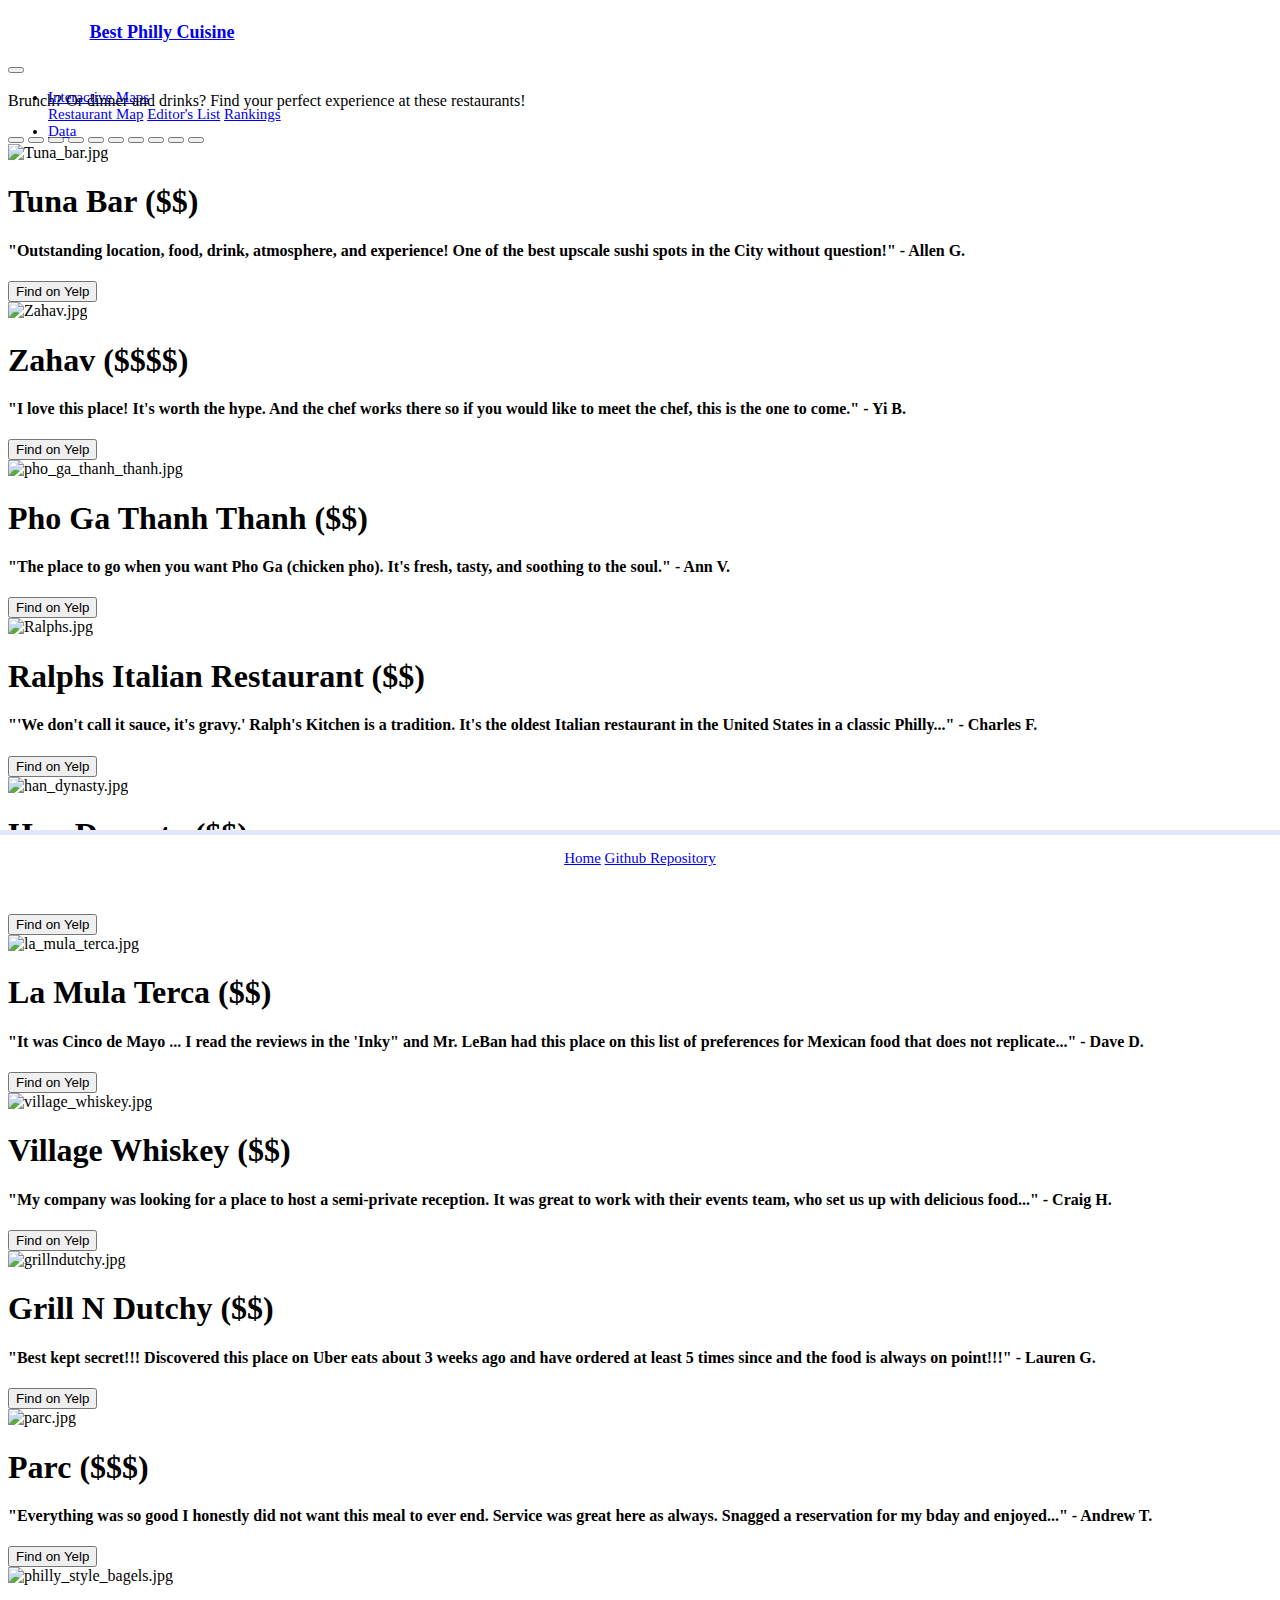
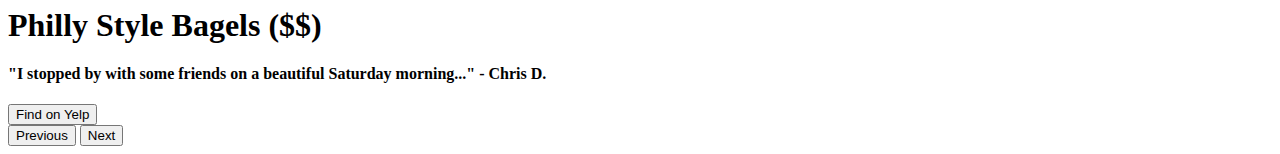
==== picks.html @ 0da43cdb "Updating Code" ====
<!-- THIS ONE SORT OF WORKS -->
<!DOCTYPE html>
<html lang="en">

<head>
  <meta charset="utf-8">
  <title>Editor's List</title>
  <link href="https://cdn.jsdelivr.net/npm/bootstrap@5.2.2/dist/css/bootstrap.min.css" rel="stylesheet"
    integrity="sha384-Zenh87qX5JnK2Jl0vWa8Ck2rdkQ2Bzep5IDxbcnCeuOxjzrPF/et3URy9Bv1WTRi" crossorigin="anonymous">
  <script src="https://fastly.jsdelivr.net/npm/echarts@5.4.0/dist/echarts.min.js"></script>
  <link rel="stylesheet" href="/static/css/main.css">
  <link rel="stylesheet" href="static/css/picks.css">
</head>

<body>
  <!--navbar-->
  <div class="navigation">
    <nav class="navbar navbar-expand-lg navbar-light">
      <a class="navbar-brand" href="index.html">Best Philly Cuisine</a>
      <button class="navbar-toggler" type="button" data-toggle="collapse" data-target="#navbarNavDropdown"
        aria-controls="navbarNavDropdown" aria-expanded="false" aria-label="Toggle navigation">
        <span class="navbar-toggler-icon"></span>
      </button>
      <div class="collapse navbar-collapse" id="navbarNavDropdown">
        <ul class="navbar-nav ml-auto">
          <li class="nav-item dropdown">
            <a class="nav-link dropdown-toggle" href="#" id="navbarDropdownMenuLink" role="button"
              data-toggle="dropdown" aria-haspopup="true" aria-expanded="false">
              Interactive Maps
            </a>
            <div class="dropdown-menu" aria-labelledby="navbarDropdownMenuLink">
              <a class="dropdown-item" href="vis.html">Restaurant
                Map</a>
              <a class="dropdown-item" href="picks.html">Editor's List</a>
              <a class="dropdown-item" href="ratings.html">Rankings</a>
            </div>
          </li>
          <li class="nav-item">
            <a class="nav-link" href="index.html#dataset">Data</a>
          </li>
        </ul>
      </div>
    </nav>
  </div>
  <!-- end navbar -->

  <span class="mainhead">
    <!-- interactive restaurant wheel -->
    <div id="mainhead-chart-container">
      <script src="static/js/picks.js"></script>
    </div>
  </span>
  <!-- end restaurant wheel -->
  <br>
  <aside class="text-center">
    <div class="container px-5">
      <div class="row gx-5 justify-content-center">
        <div class="col-xl-8">
          <div class="h2 fs-1 text-grey mb-4">
            <p>Brunch? Or dinner and drinks? Find your perfect experience at these restaurants!</p>
          </div>
        </div>
      </div>
    </div>
  </aside>

  <div class="carousel">
    <div id="restaurant-carousel" class="carousel slide" data-bs-ride="carousel">
      <div class="carousel-indicators">
        <button type="button" data-bs-target="#carouselExampleCaptions" data-bs-slide-to="0" class="active"
          aria-current="true" aria-label="Slide 1"></button>
        <button type="button" data-bs-target="#carouselExampleCaptions" data-bs-slide-to="1"
          aria-label="Slide 2"></button>
        <button type="button" data-bs-target="#carouselExampleCaptions" data-bs-slide-to="2"
          aria-label="Slide 3"></button>
        <button type="button" data-bs-target="#carouselExampleCaptions" data-bs-slide-to="3"
          aria-label="Slide 4"></button>
        <button type="button" data-bs-target="#carouselExampleCaptions" data-bs-slide-to="4"
          aria-label="Slide 5"></button>
        <button type="button" data-bs-target="#carouselExampleCaptions" data-bs-slide-to="5"
          aria-label="Slide 6"></button>
        <button type="button" data-bs-target="#carouselExampleCaptions" data-bs-slide-to="6"
          aria-label="Slide 7"></button>
        <button type="button" data-bs-target="#carouselExampleCaptions" data-bs-slide-to="7"
          aria-label="Slide 8"></button>
        <button type="button" data-bs-target="#carouselExampleCaptions" data-bs-slide-to="8"
          aria-label="Slide 9"></button>
        <button type="button" data-bs-target="#carouselExampleCaptions" data-bs-slide-to="9"
          aria-label="Slide 10"></button>
      </div>
      <!-- end buttons -->
      <!-- carousel content -->
      <div class="carousel-inner">
        <div class="carousel-item r-content active">
          <img src="static/img/tuna_bar.jpg" class="d-block w-100 r-img" alt="Tuna_bar.jpg">
          <div class="carousel-caption top-0 mt-4">
            <h1>Tuna Bar ($$) </h1>
            <h4 class="reviews">"Outstanding location, food, drink, atmosphere, and experience!
              One of the best upscale sushi spots in the City without question!" - Allen G.
            </h4>
            <a
              href="https://www.yelp.com/biz/tuna-bar-philadelphia?adjust_creative=_U1xfxPia8AwCYodf0zevg&utm_campaign=yelp_api_v3&utm_medium=api_v3_business_lookup&utm_source=_U1xfxPia8AwCYodf0zevg"><button
                class="btn btn-primary">Find on Yelp</button></a>
          </div>
        </div>
        <div class="carousel-item r-content">
          <img src="static/img/zahav.jpg" class="d-block w-100 r-img" alt="Zahav.jpg">
          <div class="carousel-caption top-0 mt-4">
            <h1>Zahav ($$$$)</h1>
            <h4>"I love this place! It's worth the hype. And the chef works there so if you would like to meet the chef,
              this is the one to come." - Yi B.</h4>
            <a
              href="https://www.yelp.com/biz/zahav-philadelphia?adjust_creative=_U1xfxPia8AwCYodf0zevg&utm_campaign=yelp_api_v3&utm_medium=api_v3_business_lookup&utm_source=_U1xfxPia8AwCYodf0zevg"><button
                class="btn btn-primary">Find on Yelp</button></a>
          </div>
        </div>
        <div class="carousel-item r-content">
          <img src="static/img/pho_ga_thanh_thanh.jpg" class="d-block w-100 r-img" alt="pho_ga_thanh_thanh.jpg">
          <div class="carousel-caption top-0 mt-4">
            <h1>Pho Ga Thanh Thanh ($$)</h1>
            <h4>"The place to go when you want Pho Ga (chicken pho). It's fresh, tasty, and soothing to the soul." - Ann
              V.</h4>
            <a
              href="https://www.yelp.com/biz/pho-ga-thanh-thanh-philadelphia?adjust_creative=_U1xfxPia8AwCYodf0zevg&utm_campaign=yelp_api_v3&utm_medium=api_v3_business_lookup&utm_source=_U1xfxPia8AwCYodf0zevg"><button
                class="btn btn-primary">Find on Yelp</button></a>
          </div>
        </div>
        <div class="carousel-item r-content">
          <img src="static/img/ralphs.jpg" class="d-block w-100 r-img" alt="Ralphs.jpg">
          <div class="carousel-caption top-0 mt-4">
            <h1>Ralphs Italian Restaurant ($$)</h1>
            <h4>"'We don't call it sauce, it's gravy.' Ralph's Kitchen is a tradition. It's the oldest Italian
              restaurant in the United States in a classic Philly..." - Charles F.</h4>
            <a
              href="https://www.yelp.com/biz/ralphs-italian-restaurant-philadelphia?adjust_creative=_U1xfxPia8AwCYodf0zevg&utm_campaign=yelp_api_v3&utm_medium=api_v3_business_lookup&utm_source=_U1xfxPia8AwCYodf0zevg"><button
                class="btn btn-primary">Find on Yelp</button></a>
          </div>
        </div>
        <div class="carousel-item r-content">
          <img src="static/img/han_dynasty.jpg" class="d-block w-100 r-img" alt="han_dynasty.jpg">
          <div class="carousel-caption top-0 mt-4">
            <h1>Han Dynasty ($$)</h1>
            <h4>"One of my favorite restaurants in the city. I have been to this location and the one in University
              City. - Helena X."</h4>
            <a
              href="https://www.yelp.com/biz/han-dynasty-philadelphia?adjust_creative=_U1xfxPia8AwCYodf0zevg&utm_campaign=yelp_api_v3&utm_medium=api_v3_business_lookup&utm_source=_U1xfxPia8AwCYodf0zevg"><button
                class="btn btn-primary">Find on Yelp</button></a>
          </div>
        </div>
        <div class="carousel-item r-content">
          <img src="static/img/la_mula_terca.jpg" class="d-block w-100 r-img" alt="la_mula_terca.jpg">
          <div class="carousel-caption top-0 mt-4">
            <h1>La Mula Terca ($$)</h1>
            <h4>"It was Cinco de Mayo ... I read the reviews in the 'Inky" and Mr. LeBan had this place on this list of
              preferences for Mexican food that does not replicate..." - Dave D.</h4>
            <a href="https://www.yelp.com/biz/la-mula-terca-philadelphia?adjust_creative=_U1xfxPia8AwCYodf0zevg&utm_campaign=yelp_api_v3&utm_medium=api_v3_business_lookup&utm_source=_U1xfxPia8AwCYodf0zevg
              "><button class="btn btn-primary">Find on Yelp</button></a>
          </div>
        </div>
        <div class="carousel-item r-content">
          <img src="static/img/village_whiskey.jpg" class="d-block w-100 r-img" alt="village_whiskey.jpg">
          <div class="carousel-caption top-0 mt-4">
            <h1>Village Whiskey ($$)</h1>
            <h4>"My company was looking for a place to host a semi-private reception. It was great to work with their
              events team, who set us up with delicious food..." - Craig H.</h4>
            <a href="https://www.yelp.com/biz/village-whiskey-philadelphia?adjust_creative=_U1xfxPia8AwCYodf0zevg&utm_campaign=yelp_api_v3&utm_medium=api_v3_business_lookup&utm_source=_U1xfxPia8AwCYodf0zevg
              "><button class="btn btn-primary">Find on Yelp</button></a>
          </div>
        </div>
        <div class="carousel-item r-content">
          <img src="static/img/grillndutchy.jpg" class="d-block w-100 r-img" alt="grillndutchy.jpg">
          <div class="carousel-caption top-0 mt-4">
            <h1>Grill N Dutchy ($$)</h1>
            <h4>"Best kept secret!!!
              Discovered this place on Uber eats about 3 weeks ago and have ordered at least 5 times since and the food
              is always on point!!!" - Lauren G.</h4>
            <a href="https://www.yelp.com/biz/grill-n-dutchy-philadelphia?adjust_creative=_U1xfxPia8AwCYodf0zevg&utm_campaign=yelp_api_v3&utm_medium=api_v3_business_lookup&utm_source=_U1xfxPia8AwCYodf0zevg
              "><button class="btn btn-primary">Find on Yelp</button></a>
          </div>
        </div>
        <div class="carousel-item r-content">
          <img src="static/img/parc.jpg" class="d-block w-100 r-img" alt="parc.jpg">
          <div class="carousel-caption top-0 mt-4">
            <h1>Parc ($$$)</h1>
            <h4>"Everything was so good I honestly did not want this meal to ever end. Service was great here as always.
              Snagged a reservation for my bday and enjoyed..." - Andrew T.</h4>
            <a href="https://www.yelp.com/biz/parc-philadelphia-2?adjust_creative=_U1xfxPia8AwCYodf0zevg&utm_campaign=yelp_api_v3&utm_medium=api_v3_business_lookup&utm_source=_U1xfxPia8AwCYodf0zevg
              "><button class="btn btn-primary">Find on Yelp</button></a>
          </div>
        </div>
        <div class="carousel-item r-content">
          <img src="static/img/philly_style_bagels.jpg" class="d-block w-100 r-img" alt="philly_style_bagels.jpg">
          <div class="carousel-caption top-0 mt-4">
            <h1>Philly Style Bagels ($$)</h1>
            <h4>"I stopped by with some friends on a beautiful Saturday morning..." - Chris D.</h4>
            <a href="https://www.yelp.com/biz/philly-style-bagels-philadelphia-3?adjust_creative=_U1xfxPia8AwCYodf0zevg&utm_campaign=yelp_api_v3&utm_medium=api_v3_business_lookup&utm_source=_U1xfxPia8AwCYodf0zevg
              "><button class="btn btn-primary">Find on Yelp</button></a>
          </div>
        </div>
      </div>
      <button class="carousel-control-prev" type="button" data-bs-target="#carouselExampleCaptions"
        data-bs-slide="prev">
        <span class="carousel-control-prev-icon" aria-hidden="true"></span>
        <span class="visually-hidden">Previous</span>
      </button>
      <button class="carousel-control-next" type="button" data-bs-target="#carouselExampleCaptions"
        data-bs-slide="next">
        <span class="carousel-control-next-icon" aria-hidden="true"></span>
        <span class="visually-hidden">Next</span>
      </button>
    </div>
  </div>

  </div>
  </div>
  <footer>
    <div class="container-fluid">
        <div class="row">
            <div class="col-12 text-center">
                <a href="index.html"> Home</a>
                <a href="https://github.com/Maelsse/best-philly-cuisine">Github Repository</a>
            </div>
        </div>
    </div>
</footer>

  <script src="https://cdn.jsdelivr.net/npm/@popperjs/core@2.11.6/dist/umd/popper.min.js"
    integrity="sha384-oBqDVmMz9ATKxIep9tiCxS/Z9fNfEXiDAYTujMAeBAsjFuCZSmKbSSUnQlmh/jp3"
    crossorigin="anonymous"></script>
  <script src="https://cdn.jsdelivr.net/npm/bootstrap@5.2.2/dist/js/bootstrap.min.js"
    integrity="sha384-IDwe1+LCz02ROU9k972gdyvl+AESN10+x7tBKgc9I5HFtuNz0wWnPclzo6p9vxnk"
    crossorigin="anonymous"></script>

</body>

</html>
---- static/css/main.css ----
body {
    width: 100%;
    min-height: 100%;
    background-color: white;
    height: auto;
    background-position: center;
    background-repeat: repeat;
    background-size: cover;
}

.navbar {
    max-height: 50px;
    background-color: white;
    font-size: 15px;
}

.navbar-brand {
    width: 200px;
    font-family: Georgia, 'Times New Roman', Times, serif;
    font-size: 18px;
    font-weight: bold;
    text-align: center;
    display: block;
    padding: 14px;
    margin: 0px 0px 0px 40px;
}

.header .navbar-brand {
    color: white;
    margin-left: 0px;
    padding: inherit;
    font-weight: bold;
    background-color: darkorchid;
    font-family: G;
}

.nav-link:hover {
    background-color: darkorchid;
}

#header {
    background-image: url('../img/LovePhilly.jpg');
    height: 100%;
    width: 100%;
    background-size: cover;
    color: white;
}

.fill {
    display: flex;
    justify-content: center;
    align-items: center;
    overflow: hidden;
}

.fill img {
    flex-shrink: 0.75;
    min-width: 100%;
    min-height: 100%
}

.tools {
    list-style-type: circle;
}

#backtop {
    display: none;
    /* Hidden by default */
    float: right;
    position: fixed;
    /* Fixed/sticky position */
    bottom: 90px;
    /* Place the button at the bottom of the page */
    right: 30px;
    /* Place the button 30px from the right */
    z-index: 99;
    /* Make sure it does not overlap */
    border: none;
    /* Remove borders */
    outline: none;
    /* Remove outline */
    background-color: darkorchid;
    /* Set a background color */
    color: white;
    /* Text color */
    cursor: pointer;
    /* Add a mouse pointer on hover */
    padding: 15px;
    /* Some padding */
    border-radius: 10px;
    /* Rounded corners */
    font-size: 18px;
    /* Increase font size */
}

#backtop:hover {
    background-color: #555;
    /* Add a dark-grey background on hover */
}

footer {
    background-color: white;
    border-top-style: solid;
    border-top-width: 5px;
    border-top-color: lavender;
    color: darkorchid;
    min-height: 50px;
    font-family: Georgia, 'Times New Roman', Times, serif;
    font-size: 15px;
    text-align: center;
    position: fixed;
    left: 0;
    bottom: 0;
    width: 100%;
    padding-top: 15px;
    z-index: 2;
}

@media(max-width: 992px) {
    .navbar {
        max-height: none;
        padding: inherit;
        background-color: darkorchid;
        text-align: center;
    }

    .navbar-light .navbar-nav .nav-link {
        color: white;
    }

    .nav-link:hover {
        background-color: white;
    }

    footer {
        color: white;
        font-weight: bold;
    }

    .navbar div {
        margin: inherit;
    }

    .navbar-brand {
        padding: 10px;
    }
}
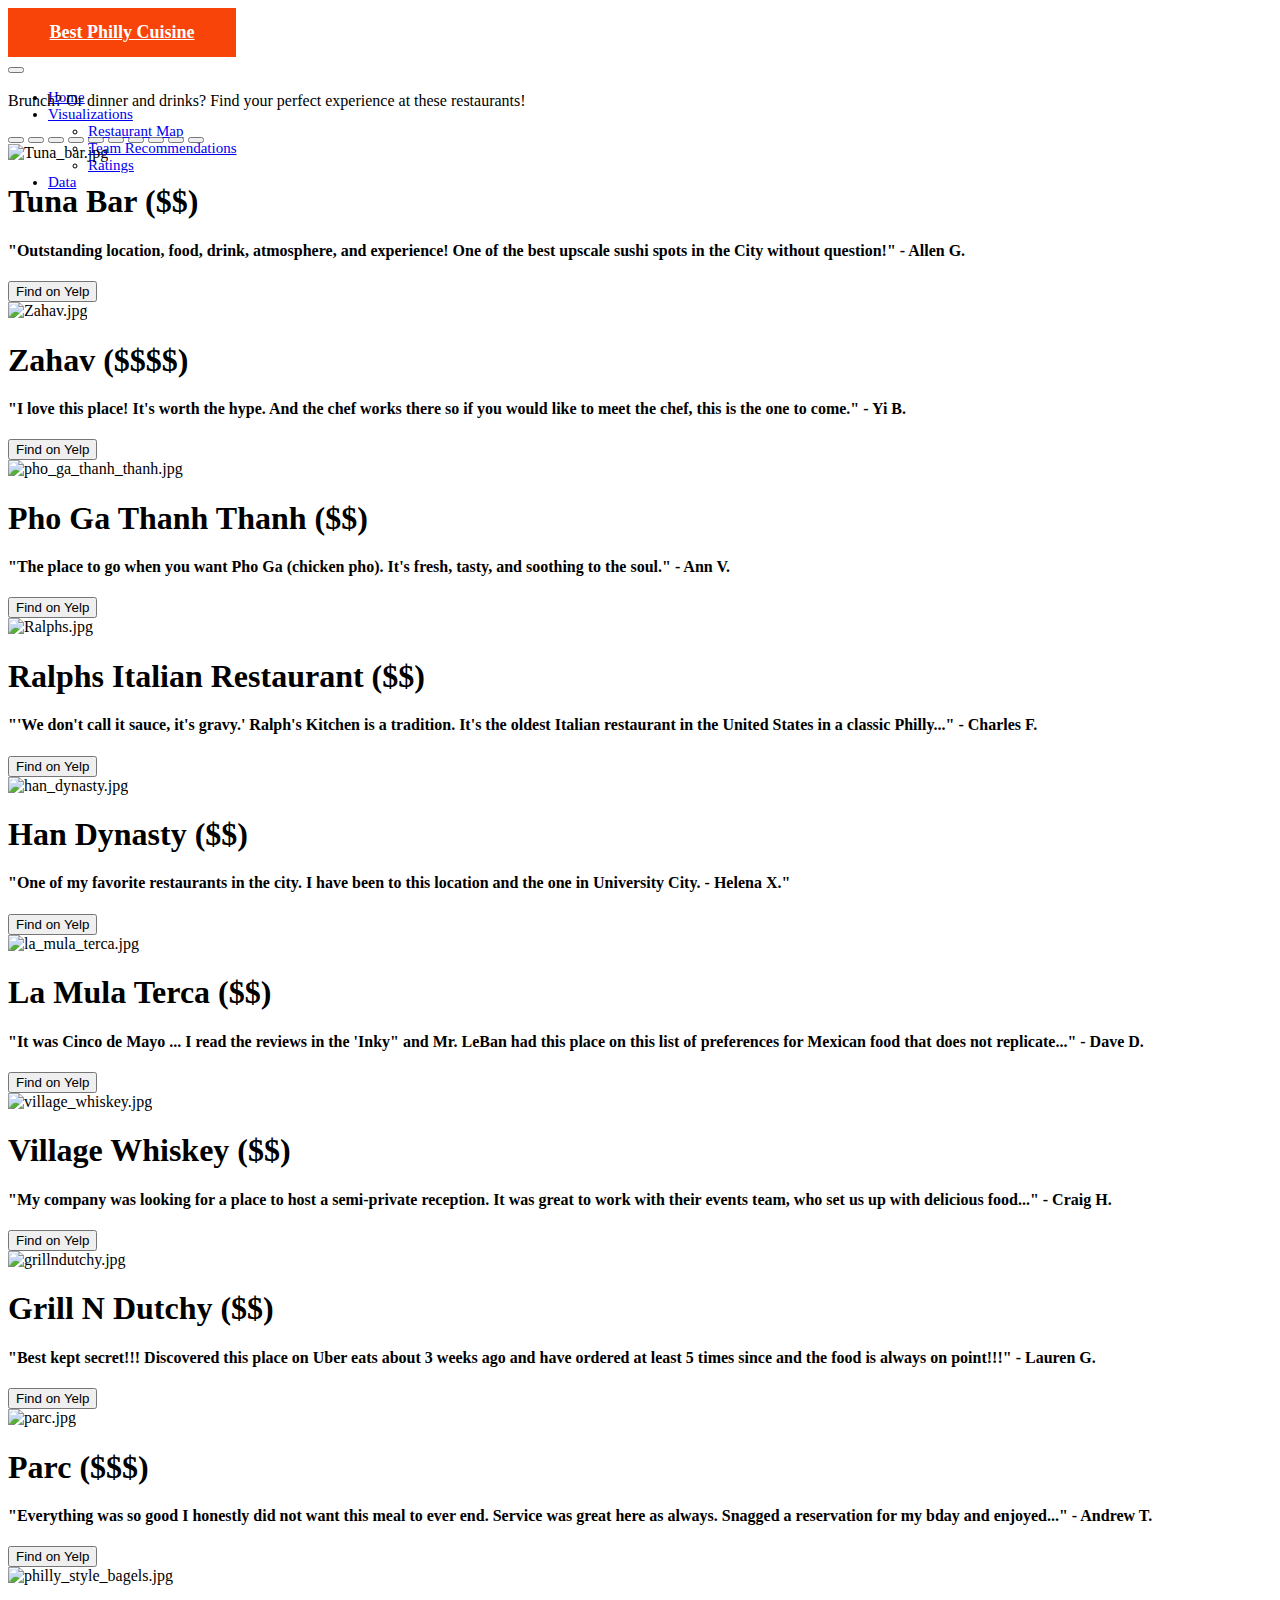
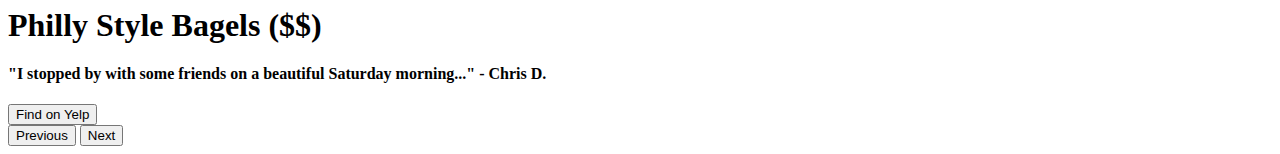
==== commit 4ebf0d7c: "consolidated bootstrap versions, fixed navbar positioning and routes" ====
--- a/picks.html
+++ b/picks.html
@@ -1,47 +1,52 @@
-<!-- THIS ONE SORT OF WORKS -->
 <!DOCTYPE html>
 <html lang="en">
 
 <head>
   <meta charset="utf-8">
-  <title>Editor's List</title>
-  <link href="https://cdn.jsdelivr.net/npm/bootstrap@5.2.2/dist/css/bootstrap.min.css" rel="stylesheet"
-    integrity="sha384-Zenh87qX5JnK2Jl0vWa8Ck2rdkQ2Bzep5IDxbcnCeuOxjzrPF/et3URy9Bv1WTRi" crossorigin="anonymous">
-  <script src="https://fastly.jsdelivr.net/npm/echarts@5.4.0/dist/echarts.min.js"></script>
-  <link rel="stylesheet" href="/static/css/main.css">
+  <title>Team Recommendations</title>
+  <link
+  href="https://cdn.jsdelivr.net/npm/bootstrap@5.2.2/dist/css/bootstrap.min.css"
+  rel="stylesheet"
+  integrity="sha384-Zenh87qX5JnK2Jl0vWa8Ck2rdkQ2Bzep5IDxbcnCeuOxjzrPF/et3URy9Bv1WTRi"
+  crossorigin="anonymous">
+<script
+  src="https://fastly.jsdelivr.net/npm/echarts@5.4.0/dist/echarts.min.js"></script>
+ <!-- <link rel="stylesheet" href="/static/css/main.css"> -->
   <link rel="stylesheet" href="static/css/picks.css">
+  <link rel="stylesheet" href="static/css/main.css">
 </head>
 
 <body>
   <!--navbar-->
-  <div class="navigation">
-    <nav class="navbar navbar-expand-lg navbar-light">
+  <nav class="navbar navbar-expand-lg bg-light ">
+    <div class="container-fluid">
       <a class="navbar-brand" href="index.html">Best Philly Cuisine</a>
-      <button class="navbar-toggler" type="button" data-toggle="collapse" data-target="#navbarNavDropdown"
-        aria-controls="navbarNavDropdown" aria-expanded="false" aria-label="Toggle navigation">
+      <button class="navbar-toggler" type="button" data-bs-toggle="collapse" data-bs-target="#navbarSupportedContent" aria-controls="navbarSupportedContent" aria-expanded="false" aria-label="Toggle navigation">
         <span class="navbar-toggler-icon"></span>
       </button>
-      <div class="collapse navbar-collapse" id="navbarNavDropdown">
-        <ul class="navbar-nav ml-auto">
+      <div class="collapse navbar-collapse" id="navbarSupportedContent">
+        
+        <ul class="navbar-nav ms-auto d-flex flex-row mt-3 mt-lg-0">
+          <li class="nav-item">
+            <a class="nav-link active" aria-current="page" href="index.html">Home</a>
+          </li>
           <li class="nav-item dropdown">
-            <a class="nav-link dropdown-toggle" href="#" id="navbarDropdownMenuLink" role="button"
-              data-toggle="dropdown" aria-haspopup="true" aria-expanded="false">
-              Interactive Maps
+            <a class="nav-link dropdown-toggle" href="#" role="button" data-bs-toggle="dropdown" aria-expanded="false">
+              Visualizations
             </a>
-            <div class="dropdown-menu" aria-labelledby="navbarDropdownMenuLink">
-              <a class="dropdown-item" href="vis.html">Restaurant
-                Map</a>
-              <a class="dropdown-item" href="picks.html">Editor's List</a>
-              <a class="dropdown-item" href="ratings.html">Rankings</a>
-            </div>
+            <ul class="dropdown-menu">
+              <li><a class="dropdown-item" href="vis.html">Restaurant Map</a></li>
+              <li><a class="dropdown-item" href="picks.html">Team Recommendations</a></li>
+              <li><a class="dropdown-item" href="ratings.html">Ratings</a></li>
+            </ul>
           </li>
           <li class="nav-item">
-            <a class="nav-link" href="index.html#dataset">Data</a>
+            <a class="nav-link active" aria-current="page" href="#dataset">Data</a>
           </li>
         </ul>
       </div>
-    </nav>
-  </div>
+    </div>
+  </nav>
   <!-- end navbar -->
 
   <span class="mainhead">
@@ -67,29 +72,30 @@
   <div class="carousel">
     <div id="restaurant-carousel" class="carousel slide" data-bs-ride="carousel">
       <div class="carousel-indicators">
-        <button type="button" data-bs-target="#carouselExampleCaptions" data-bs-slide-to="0" class="active"
+        <button type="button" data-bs-target="#carouselCaptions" data-bs-slide-to="0" class="active"
           aria-current="true" aria-label="Slide 1"></button>
-        <button type="button" data-bs-target="#carouselExampleCaptions" data-bs-slide-to="1"
+        <button type="button" data-bs-target="#carouselCaptions" data-bs-slide-to="1"
           aria-label="Slide 2"></button>
-        <button type="button" data-bs-target="#carouselExampleCaptions" data-bs-slide-to="2"
+        <button type="button" data-bs-target="#carouselCaptions" data-bs-slide-to="2"
           aria-label="Slide 3"></button>
-        <button type="button" data-bs-target="#carouselExampleCaptions" data-bs-slide-to="3"
+        <button type="button" data-bs-target="#carouselCaptions" data-bs-slide-to="3"
           aria-label="Slide 4"></button>
-        <button type="button" data-bs-target="#carouselExampleCaptions" data-bs-slide-to="4"
+        <button type="button" data-bs-target="#carouselCaptions" data-bs-slide-to="4"
           aria-label="Slide 5"></button>
-        <button type="button" data-bs-target="#carouselExampleCaptions" data-bs-slide-to="5"
+        <button type="button" data-bs-target="#carouselCaptions" data-bs-slide-to="5"
           aria-label="Slide 6"></button>
-        <button type="button" data-bs-target="#carouselExampleCaptions" data-bs-slide-to="6"
+        <button type="button" data-bs-target="#carouselCaptions" data-bs-slide-to="6"
           aria-label="Slide 7"></button>
-        <button type="button" data-bs-target="#carouselExampleCaptions" data-bs-slide-to="7"
+        <button type="button" data-bs-target="#carouselCaptions" data-bs-slide-to="7"
           aria-label="Slide 8"></button>
-        <button type="button" data-bs-target="#carouselExampleCaptions" data-bs-slide-to="8"
+        <button type="button" data-bs-target="#carouselCaptions" data-bs-slide-to="8"
           aria-label="Slide 9"></button>
-        <button type="button" data-bs-target="#carouselExampleCaptions" data-bs-slide-to="9"
+        <button type="button" data-bs-target="#carouselCaptions" data-bs-slide-to="9"
           aria-label="Slide 10"></button>
       </div>
       <!-- end buttons -->
-      <!-- carousel content -->
+
+      <!-- carousel start -->
       <div class="carousel-inner">
         <div class="carousel-item r-content active">
           <img src="static/img/tuna_bar.jpg" class="d-block w-100 r-img" alt="Tuna_bar.jpg">
@@ -198,38 +204,28 @@
           </div>
         </div>
       </div>
-      <button class="carousel-control-prev" type="button" data-bs-target="#carouselExampleCaptions"
-        data-bs-slide="prev">
+      <button class="carousel-control-prev" type="button" data-bs-target="#carouselControls" data-bs-slide="prev">
         <span class="carousel-control-prev-icon" aria-hidden="true"></span>
         <span class="visually-hidden">Previous</span>
       </button>
-      <button class="carousel-control-next" type="button" data-bs-target="#carouselExampleCaptions"
-        data-bs-slide="next">
+      <button class="carousel-control-next" type="button" data-bs-target="#carouselControls" data-bs-slide="next">
         <span class="carousel-control-next-icon" aria-hidden="true"></span>
         <span class="visually-hidden">Next</span>
       </button>
+    
     </div>
   </div>
 
   </div>
   </div>
-  <footer>
-    <div class="container-fluid">
-        <div class="row">
-            <div class="col-12 text-center">
-                <a href="index.html"> Home</a>
-                <a href="https://github.com/Maelsse/best-philly-cuisine">Github Repository</a>
-            </div>
-        </div>
-    </div>
-</footer>
-
-  <script src="https://cdn.jsdelivr.net/npm/@popperjs/core@2.11.6/dist/umd/popper.min.js"
-    integrity="sha384-oBqDVmMz9ATKxIep9tiCxS/Z9fNfEXiDAYTujMAeBAsjFuCZSmKbSSUnQlmh/jp3"
-    crossorigin="anonymous"></script>
-  <script src="https://cdn.jsdelivr.net/npm/bootstrap@5.2.2/dist/js/bootstrap.min.js"
-    integrity="sha384-IDwe1+LCz02ROU9k972gdyvl+AESN10+x7tBKgc9I5HFtuNz0wWnPclzo6p9vxnk"
-    crossorigin="anonymous"></script>
+<script
+  src="https://cdn.jsdelivr.net/npm/@popperjs/core@2.11.6/dist/umd/popper.min.js"
+  integrity="sha384-oBqDVmMz9ATKxIep9tiCxS/Z9fNfEXiDAYTujMAeBAsjFuCZSmKbSSUnQlmh/jp3"
+  crossorigin="anonymous"></script>
+<script
+  src="https://cdn.jsdelivr.net/npm/bootstrap@5.2.2/dist/js/bootstrap.min.js"
+  integrity="sha384-IDwe1+LCz02ROU9k972gdyvl+AESN10+x7tBKgc9I5HFtuNz0wWnPclzo6p9vxnk"
+  crossorigin="anonymous"></script>
 
 </body>
 
--- a/static/css/main.css
+++ b/static/css/main.css
@@ -8,6 +8,10 @@
     background-size: cover;
 }
 
+.tools {
+    display: inline-block;
+    text-align: justify;
+}
 .navbar {
     max-height: 50px;
     background-color: white;
@@ -25,17 +29,17 @@
     margin: 0px 0px 0px 40px;
 }
 
-.header .navbar-brand {
+.navbar .container-fluid .navbar-brand {
     color: white;
     margin-left: 0px;
-    padding: inherit;
+    
     font-weight: bold;
-    background-color: darkorchid;
+    background-color: #f84408;
     font-family: G;
 }
 
 .nav-link:hover {
-    background-color: darkorchid;
+    background-color: #f84408;
 }
 
 #header {
@@ -79,7 +83,7 @@
     /* Remove borders */
     outline: none;
     /* Remove outline */
-    background-color: darkorchid;
+    background-color: #f84408;
     /* Set a background color */
     color: white;
     /* Text color */
@@ -103,7 +107,7 @@
     border-top-style: solid;
     border-top-width: 5px;
     border-top-color: lavender;
-    color: darkorchid;
+    color: #f84408;
     min-height: 50px;
     font-family: Georgia, 'Times New Roman', Times, serif;
     font-size: 15px;
@@ -120,7 +124,7 @@
     .navbar {
         max-height: none;
         padding: inherit;
-        background-color: darkorchid;
+        background-color: #f84408;
         text-align: center;
     }
 
--- a/static/css/main.css
+++ b/static/css/main.css
@@ -8,6 +8,10 @@
     background-size: cover;
 }
 
+.tools {
+    display: inline-block;
+    text-align: justify;
+}
 .navbar {
     max-height: 50px;
     background-color: white;
@@ -25,17 +29,17 @@
     margin: 0px 0px 0px 40px;
 }
 
-.header .navbar-brand {
+.navbar .container-fluid .navbar-brand {
     color: white;
     margin-left: 0px;
-    padding: inherit;
+    
     font-weight: bold;
-    background-color: darkorchid;
+    background-color: #f84408;
     font-family: G;
 }
 
 .nav-link:hover {
-    background-color: darkorchid;
+    background-color: #f84408;
 }
 
 #header {
@@ -79,7 +83,7 @@
     /* Remove borders */
     outline: none;
     /* Remove outline */
-    background-color: darkorchid;
+    background-color: #f84408;
     /* Set a background color */
     color: white;
     /* Text color */
@@ -103,7 +107,7 @@
     border-top-style: solid;
     border-top-width: 5px;
     border-top-color: lavender;
-    color: darkorchid;
+    color: #f84408;
     min-height: 50px;
     font-family: Georgia, 'Times New Roman', Times, serif;
     font-size: 15px;
@@ -120,7 +124,7 @@
     .navbar {
         max-height: none;
         padding: inherit;
-        background-color: darkorchid;
+        background-color: #f84408;
         text-align: center;
     }
 
